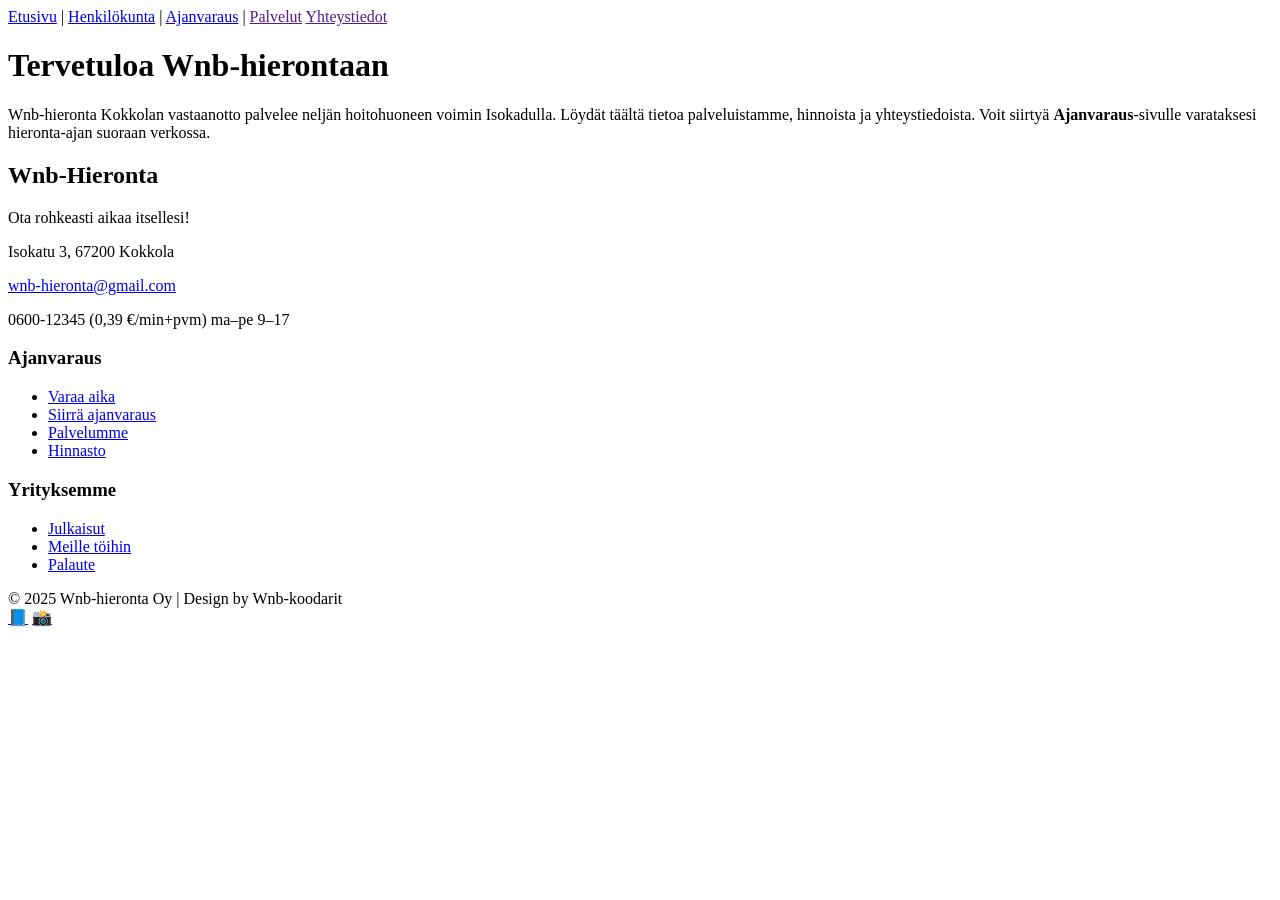
==== etusivu.html @ aa89fc87 "Lisäsin etusivun, jossa yhteystiedot" ====
<!DOCTYPE html>
<html lang="fi">
<head>
  <meta charset="UTF-8">
  <meta name="viewport" content="width=device-width, initial-scale=1.0">
  <title>Wnb-hieronta</title>
  <link rel="stylesheet" href="style.css">
</head>
<body>
  <nav>
    <a href="ietusivu.html">Etusivu</a> | 
    <a href="henkilokunta.html">Henkilökunta</a> |
    <a href="index.html">Ajanvaraus</a> |
    <a href="">Palvelut</a>
    <a href="">Yhteystiedot</a>
  </nav>

  <div class="info-box">
    <h1>Tervetuloa Wnb-hierontaan</h1>
    <p>
      Wnb-hieronta Kokkolan vastaanotto palvelee neljän hoitohuoneen voimin Isokadulla.  
      Löydät täältä tietoa palveluistamme, hinnoista ja yhteystiedoista.  
      Voit siirtyä <strong>Ajanvaraus</strong>-sivulle varataksesi hieronta-ajan suoraan verkossa.
    </p>
  </div>

  <footer>
    <div class="footer-container">
      <div class="footer-logo">
        <h2>Wnb-Hieronta</h2>
        <p>Ota rohkeasti aikaa itsellesi!</p>
        <p>Isokatu 3, 67200 Kokkola</p>
        <p><a href="mailto:wnb-hieronta@gmail.com">wnb-hieronta@gmail.com</a></p>
        <p>0600-12345 (0,39 €/min+pvm) ma–pe 9–17</p>
      </div>

      <div class="footer-column">
        <h3>Ajanvaraus</h3>
        <ul>
          <li><a href="index.html">Varaa aika</a></li>
          <li><a href="#">Siirrä ajanvaraus</a></li>
          <li><a href="#">Palvelumme</a></li>
          <li><a href="#">Hinnasto</a></li>
        </ul>
      </div>

      <div class="footer-column">
        <h3>Yrityksemme</h3>
        <ul>
          <li><a href="#">Julkaisut</a></li>
          <li><a href="#">Meille töihin</a></li>
          <li><a href="#">Palaute</a></li>
        </ul>
      </div>
    </div>

    <div class="footer-bottom">
      © 2025 Wnb-hieronta Oy | Design by Wnb-koodarit
      <div class="social-icons">
        <a href="#" aria-label="Facebook">📘</a>
        <a href="#" aria-label="Instagram">📸</a>
      </div>
    </div>
  </footer>
</body>
</html>
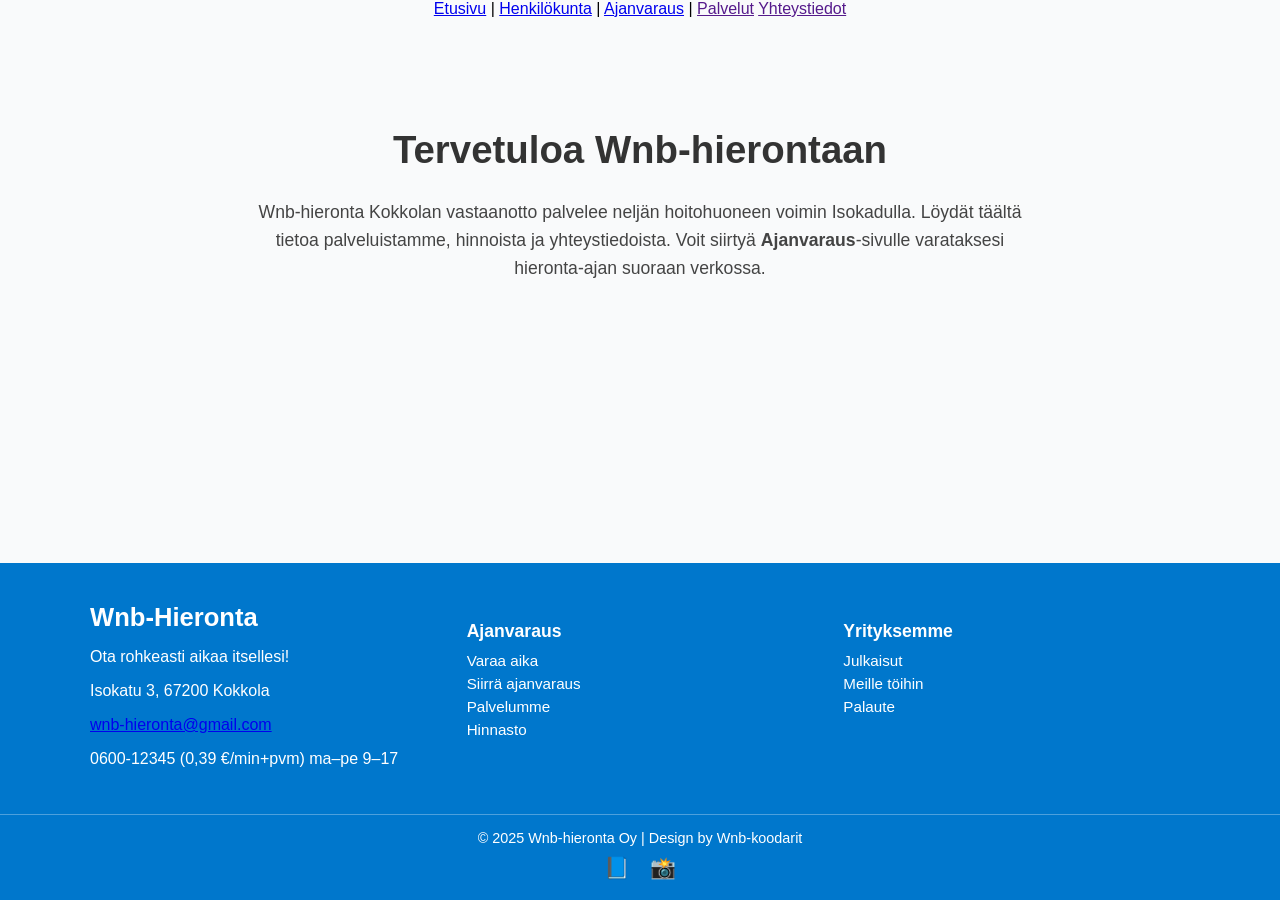
==== commit 5d10db6d: "Muokkasin koodia, että saisin etusivun näkymään" ====
--- a/etusivu.html
+++ b/etusivu.html
@@ -4,11 +4,11 @@
   <meta charset="UTF-8">
   <meta name="viewport" content="width=device-width, initial-scale=1.0">
   <title>Wnb-hieronta</title>
-  <link rel="stylesheet" href="style.css">
+  <link rel="stylesheet" href="index.css">
 </head>
 <body>
   <nav>
-    <a href="ietusivu.html">Etusivu</a> | 
+    <a href="etusivu.html">Etusivu</a> | 
     <a href="henkilokunta.html">Henkilökunta</a> |
     <a href="index.html">Ajanvaraus</a> |
     <a href="">Palvelut</a>
--- a/index.css
+++ b/index.css
@@ -0,0 +1,163 @@
+    body {
+      font-family: Arial, sans-serif;
+      background-color: #f9fafb;
+      margin: 0;
+      padding: 0;
+      display: flex;
+      flex-direction: column;
+      align-items: center;
+      min-height: 100vh;
+    }
+
+    h1 {
+      margin-top: 30px;
+      color: #333;
+    }
+
+    .calendar {
+      width: 90%;
+      max-width: 400px;
+      background: rgb(196, 195, 195);
+      border-radius: 12px;
+      box-shadow: 0 2px 8px rgba(0,0,0,0.1);
+      padding: 20px;
+      margin-top: 20px;
+    }
+
+    .month {
+      display: flex;
+      justify-content: space-between;
+      align-items: center;
+    }
+
+    .month button {
+      background: none;
+      border: none;
+      font-size: 1.5rem;
+      cursor: pointer;
+      color: #333;
+    }
+
+    .month button:hover {
+      color: #0077cc;
+    }
+
+    .month h2 {
+      margin: 0;
+      font-size: 1.3rem;
+      color: #444;
+    }
+
+    .weekdays, .days {
+      display: grid;
+      grid-template-columns: repeat(7, 1fr);
+      text-align: center;
+      margin-top: 10px;
+    }
+
+    .weekdays div {
+      font-weight: bold;
+      padding: 5px 0;
+      color: #555;
+    }
+
+    .days div {
+      padding: 10px;
+      border-radius: 50%;
+      cursor: pointer;
+    }
+
+    .days div:hover {
+      background-color: #e0f2fe;
+    }
+
+    .today {
+      background-color: #0077cc;
+      color: white;
+      font-weight: bold;
+    }
+    .info-box {
+  max-width: 800px;
+  margin: 60px auto;
+  text-align: center;
+  padding: 20px;
+}
+
+.info-box h1 {
+  font-size: 2.4rem;
+  color: #333;
+}
+
+.info-box p {
+  font-size: 1.1rem;
+  color: #444;
+  line-height: 1.6;
+}
+
+/* Footer */
+footer {
+  background-color: #0077cc;
+  color: white;
+  padding: 40px 20px 20px;
+  margin-top: auto;
+  width: 100%;
+}
+
+.footer-container {
+  display: grid;
+  grid-template-columns: repeat(auto-fit, minmax(180px, 1fr));
+  gap: 30px;
+  max-width: 1100px;
+  margin: 0 auto;
+}
+
+.footer-logo h2 {
+  font-family: "Trebuchet MS", sans-serif;
+  font-size: 1.6rem;
+  margin: 0 0 10px;
+}
+
+.footer-column h3 {
+  margin-bottom: 10px;
+  font-size: 1.1rem;
+  font-weight: bold;
+}
+
+.footer-column ul {
+  list-style: none;
+  padding: 0;
+  margin: 0;
+}
+
+.footer-column li {
+  margin: 6px 0;
+  font-size: 0.95rem;
+}
+
+.footer-column a {
+  color: white;
+  text-decoration: none;
+}
+
+.footer-column a:hover {
+  text-decoration: underline;
+}
+
+.footer-bottom {
+  border-top: 1px solid rgba(255,255,255,0.3);
+  text-align: center;
+  margin-top: 30px;
+  padding-top: 15px;
+  font-size: 0.9rem;
+}
+
+.social-icons {
+  margin-top: 10px;
+}
+
+.social-icons a {
+  color: white;
+  margin: 0 8px;
+  font-size: 1.3rem;
+  text-decoration: none;
+}
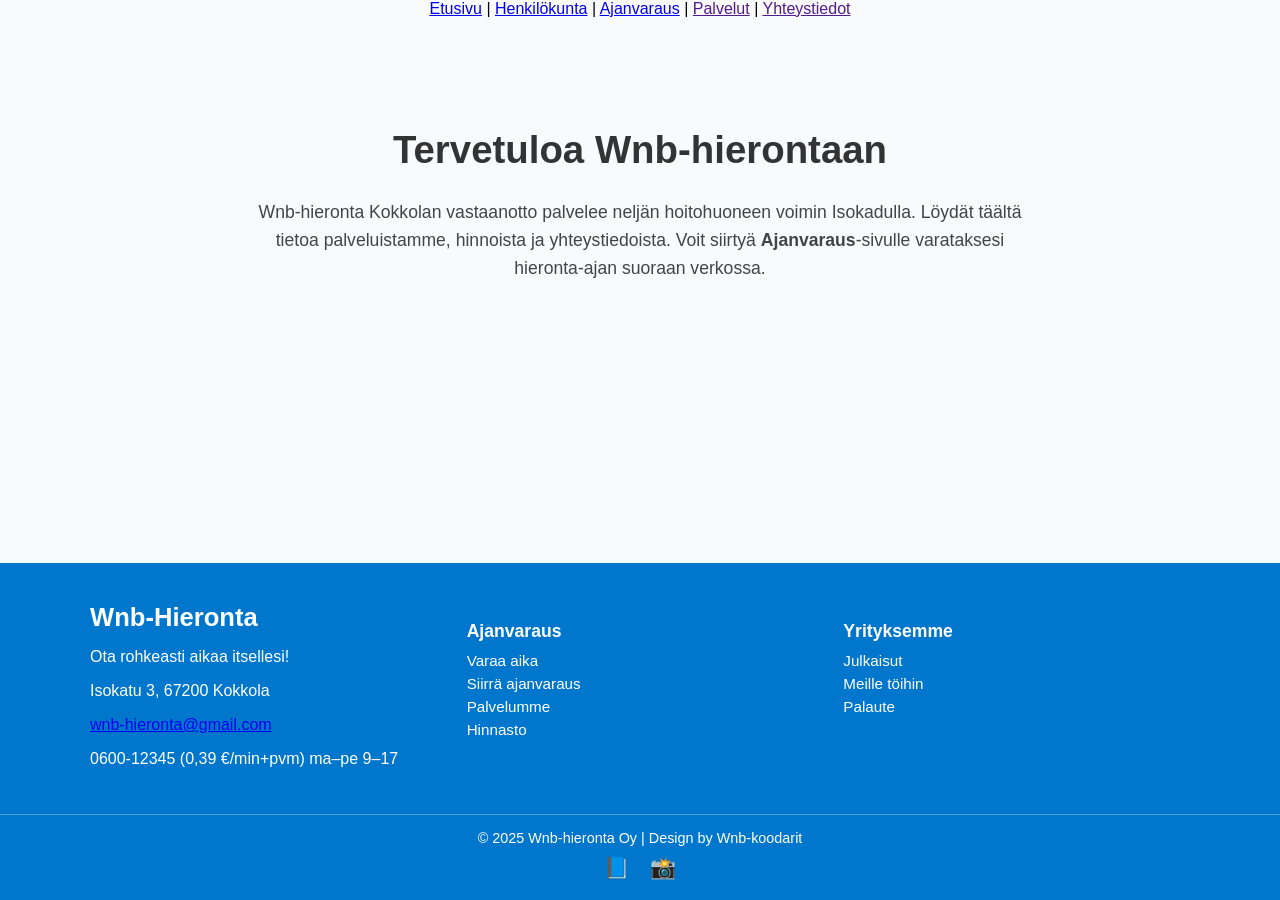
==== commit aefab357: "Lisäsin viivan palvelu-linkin jälkeen" ====
--- a/etusivu.html
+++ b/etusivu.html
@@ -11,7 +11,7 @@
     <a href="etusivu.html">Etusivu</a> | 
     <a href="henkilokunta.html">Henkilökunta</a> |
     <a href="index.html">Ajanvaraus</a> |
-    <a href="">Palvelut</a>
+    <a href="">Palvelut</a> |
     <a href="">Yhteystiedot</a>
   </nav>
 
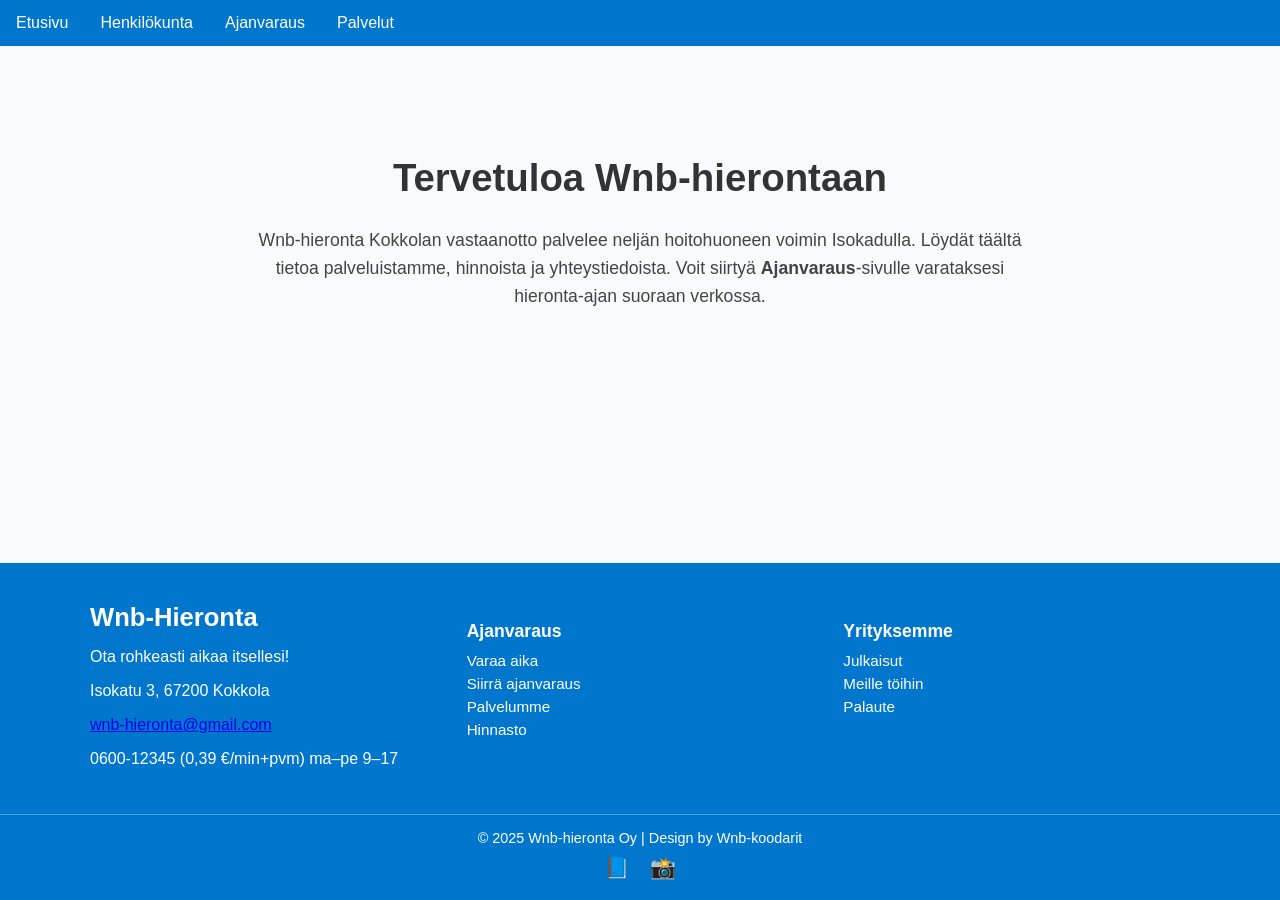
==== commit 155d792d: "navbar muotoilu, lisääminen kaikille sivuille. Linkkien yksilöinti niin että ei sotke footerin linkk" ====
--- a/etusivu.html
+++ b/etusivu.html
@@ -7,12 +7,14 @@
   <link rel="stylesheet" href="index.css">
 </head>
 <body>
+   <!--navigointi-->
   <nav>
-    <a href="etusivu.html">Etusivu</a> | 
-    <a href="henkilokunta.html">Henkilökunta</a> |
-    <a href="index.html">Ajanvaraus</a> |
-    <a href="">Palvelut</a> |
-    <a href="">Yhteystiedot</a>
+<ul class="navbar">
+  <li> <a href="etusivu.html">Etusivu</a> </li>
+  <li><a href="henkilokunta.html">Henkilökunta</a></li>
+  <li><a href="index.html">Ajanvaraus</a></li>
+  <li> <a href="">Palvelut</a></li>
+</ul>
   </nav>
 
   <div class="info-box">
--- a/index.css
+++ b/index.css
@@ -9,6 +9,31 @@
       min-height: 100vh;
     }
 
+    /*navigointibar*/
+    nav{
+      width: 100%
+    }
+
+ul.navbar{
+  list-style-type: none;
+  margin: 0;
+  padding: 0;
+  background-color: #0077cc;
+  display: flex;
+}
+
+ul.navbar li a{
+  display: block;
+  color: white;
+  padding: 14px 16px;
+  text-decoration: none;
+}
+
+ul.navbar li a:hover {
+  background-color: #005c9d;
+}
+
+
     h1 {
       margin-top: 30px;
       color: #333;
@@ -76,7 +101,8 @@
       color: white;
       font-weight: bold;
     }
-    .info-box {
+
+.info-box {
   max-width: 800px;
   margin: 60px auto;
   text-align: center;
@@ -160,4 +186,49 @@
   margin: 0 8px;
   font-size: 1.3rem;
   text-decoration: none;
+}
+
+/*kirjautumislomake*/
+
+label {
+    display: block;
+    width: 100%;
+    margin-top: 10px;
+    margin-bottom: 5px;
+    text-align: left;
+    color: #555;
+    font-weight: bold;
+}
+
+input {
+    display: block;
+    width: 100%;
+    margin-bottom: 15px;
+    padding: 10px;
+    box-sizing: border-box;
+    border: 1px solid #ddd;
+    border-radius: 5px;
+}
+
+button {
+    padding: 15px;
+    border-radius: 10px;
+    margin-top: 15px;
+    margin-bottom: 15px;
+    border: none;
+    color: white;
+    cursor: pointer;
+    background-color: #575b5b;
+    width: 100%;
+    font-size: 16px;
+}
+
+button:hover {
+  text-decoration: underline;
+}
+
+.wrap {
+    display: flex;
+    justify-content: center;
+    align-items: center;
 }
